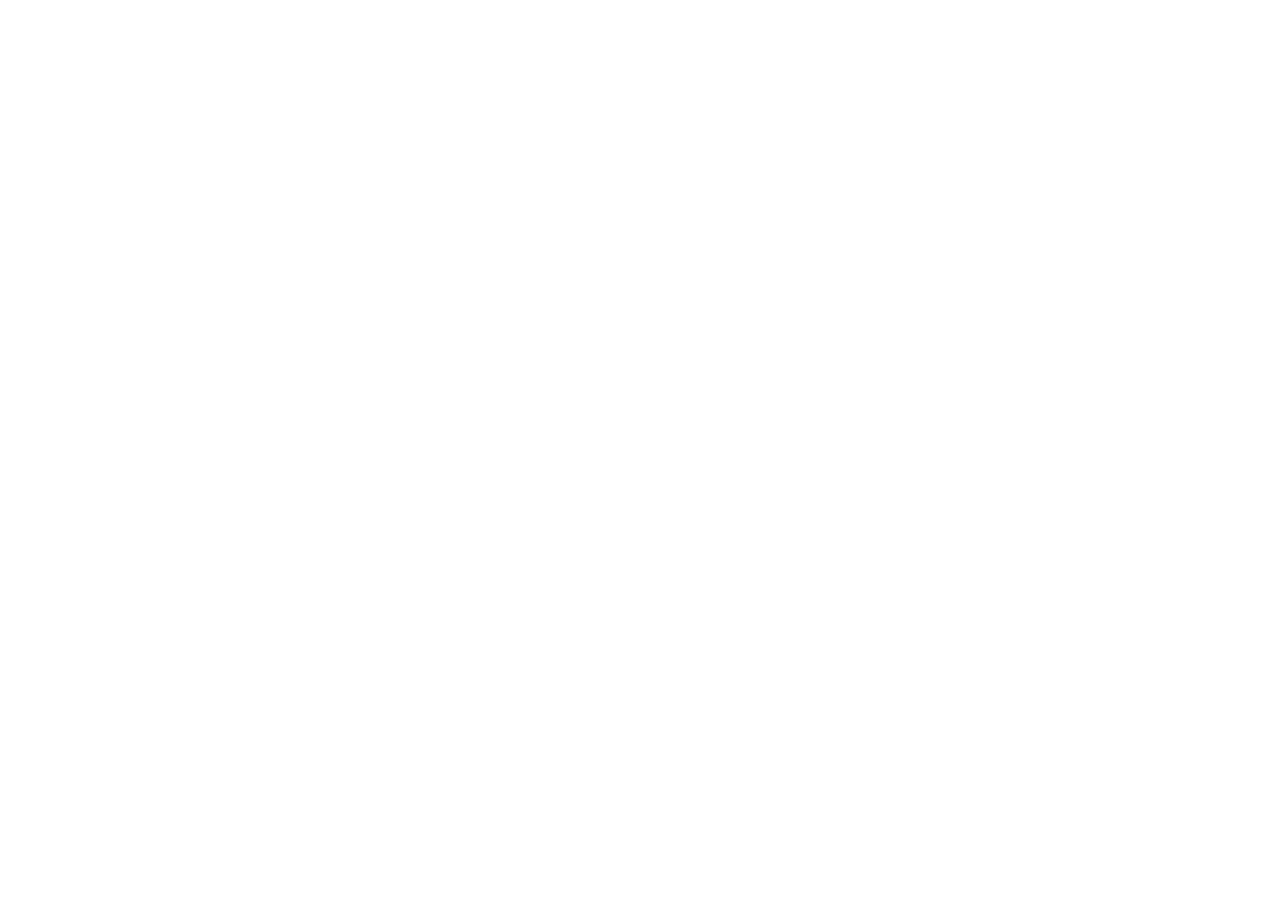
==== recipes/mcrib.html @ 38dc9da9 "Add recipes" ====
<!DOCTYPE html>
<!--[if lt IE 7]>      <html class="no-js lt-ie9 lt-ie8 lt-ie7"> <![endif]-->
<!--[if IE 7]>         <html class="no-js lt-ie9 lt-ie8"> <![endif]-->
<!--[if IE 8]>         <html class="no-js lt-ie9"> <![endif]-->
<!--[if gt IE 8]>      <html class="no-js"> <!--<![endif]-->
<html>
    <head>
        <meta charset="utf-8">
        <meta http-equiv="X-UA-Compatible" content="IE=edge">
        <title>McRib&#169</title>
        <meta name="description" content="">
        <meta name="viewport" content="width=device-width, initial-scale=1">
        <link rel="stylesheet" href="">
    </head>
    <body>
        <!--[if lt IE 7]>
            <p class="browsehappy">You are using an <strong>outdated</strong> browser. Please <a href="#">upgrade your browser</a> to improve your experience.</p>
        <![endif]-->
        <h1></h1>
        
        <script src="" async defer></script>
    </body>
</html>
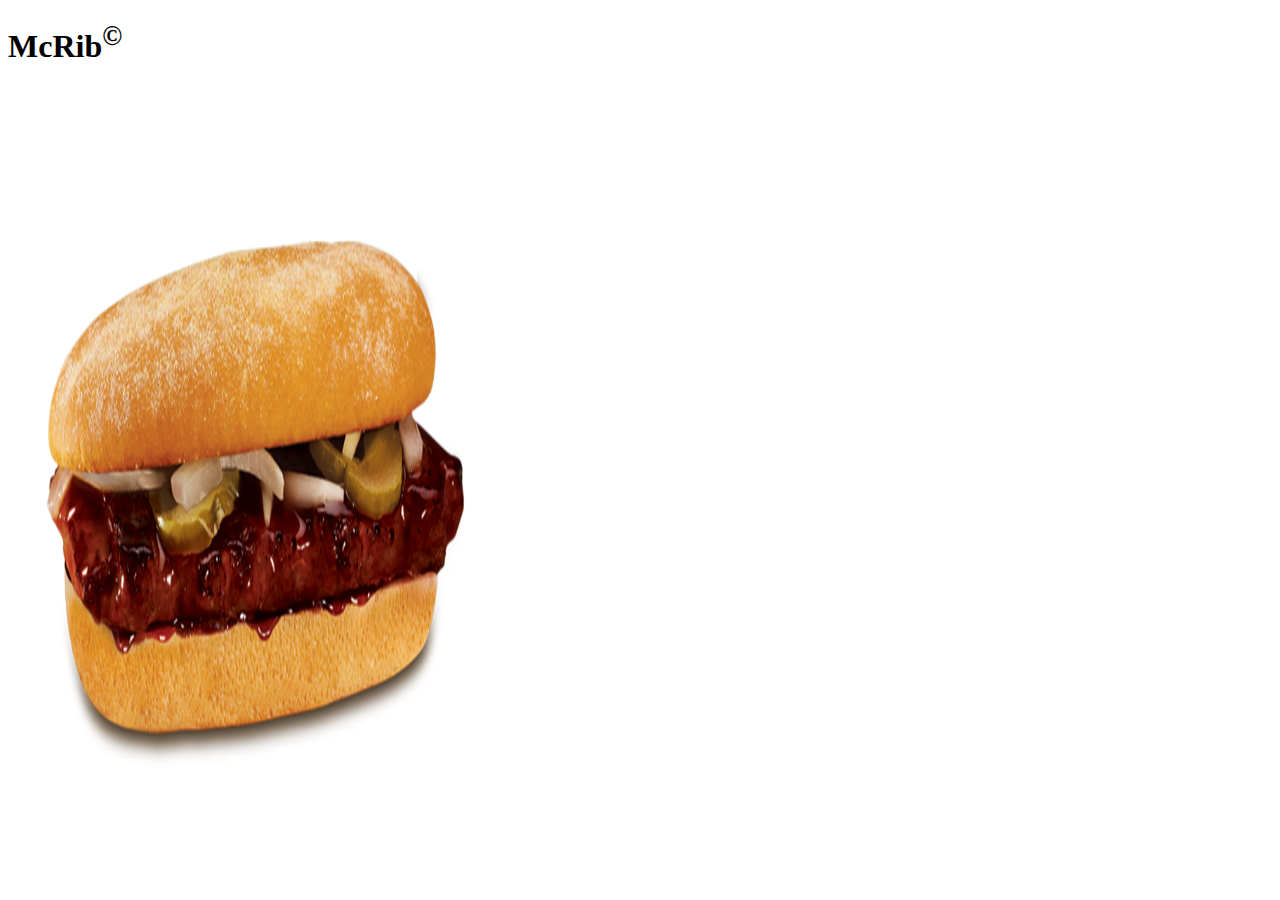
==== commit bd5d6cbd: "Add images" ====
--- a/recipes/mcrib.html
+++ b/recipes/mcrib.html
@@ -7,7 +7,7 @@
     <head>
         <meta charset="utf-8">
         <meta http-equiv="X-UA-Compatible" content="IE=edge">
-        <title>McRib&#169</title>
+        <title>McRib</title>
         <meta name="description" content="">
         <meta name="viewport" content="width=device-width, initial-scale=1">
         <link rel="stylesheet" href="">
@@ -16,7 +16,8 @@
         <!--[if lt IE 7]>
             <p class="browsehappy">You are using an <strong>outdated</strong> browser. Please <a href="#">upgrade your browser</a> to improve your experience.</p>
         <![endif]-->
-        <h1></h1>
+        <h1>McRib<sup>&#169</sup></h1>
+        <img src="../images/McRib.png" alt="McRib" height="800" width="500">
         
         <script src="" async defer></script>
     </body>
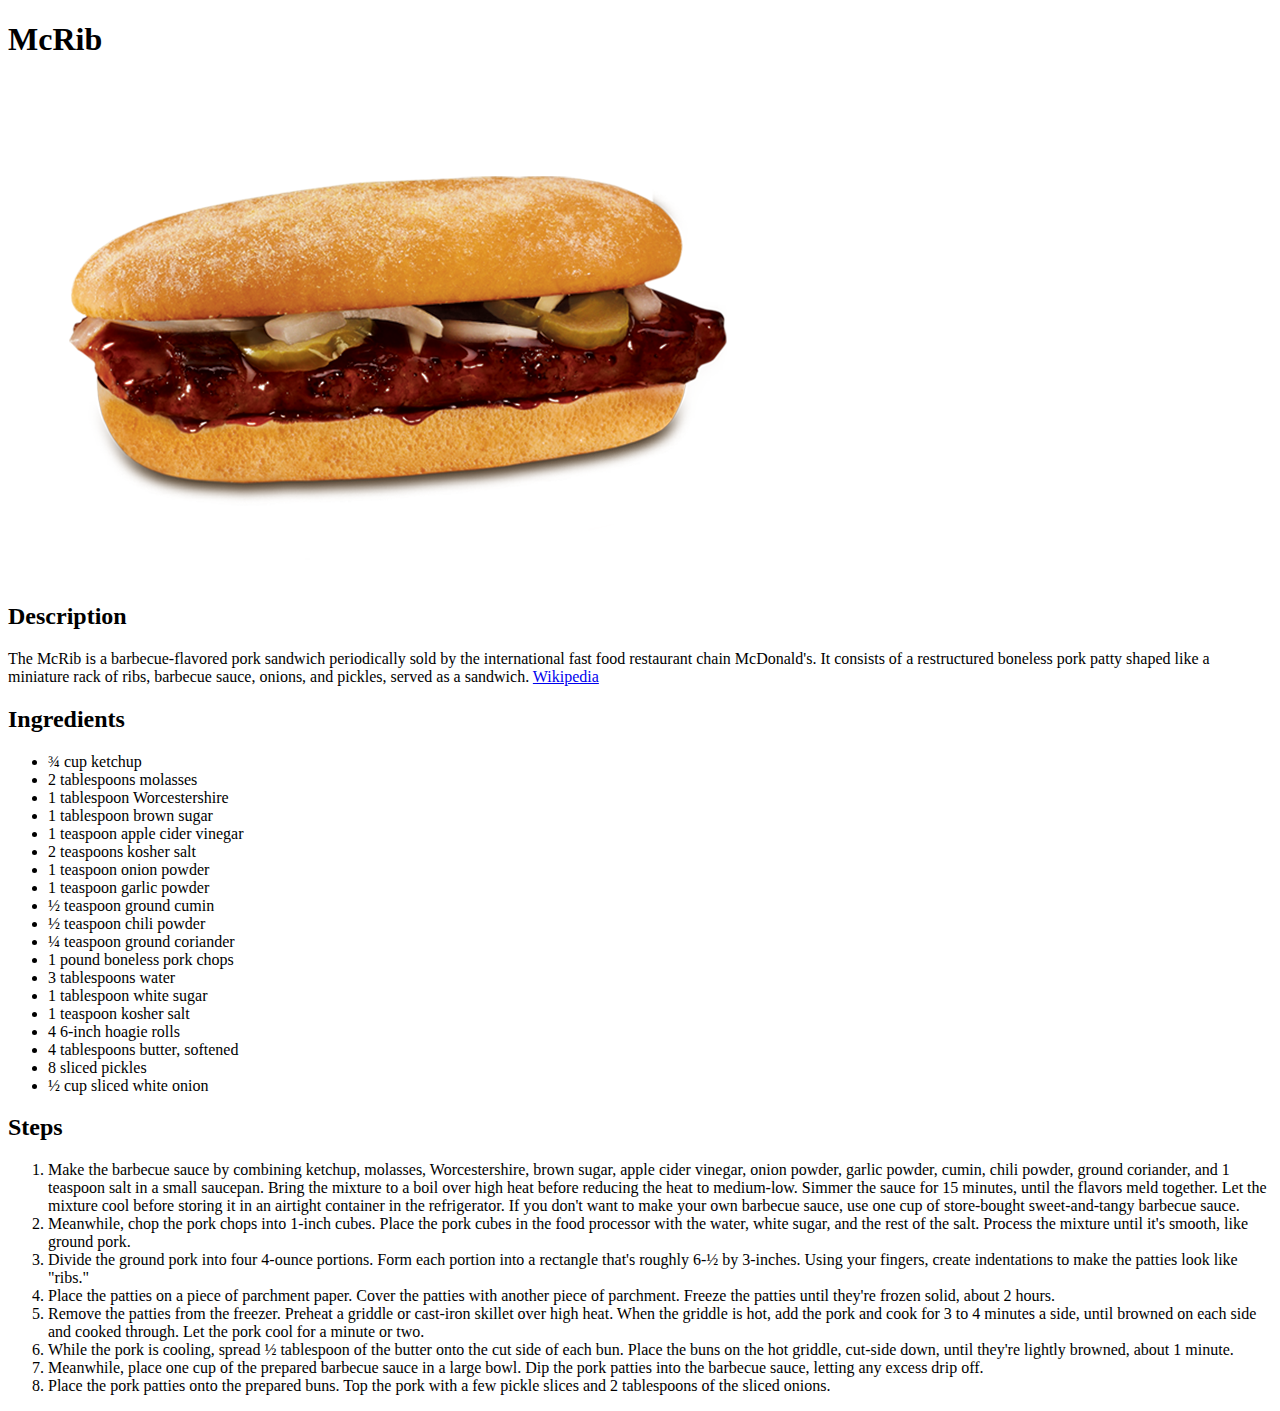
==== commit cc099ef1: "Add McRib recipe" ====
--- a/recipes/mcrib.html
+++ b/recipes/mcrib.html
@@ -4,21 +4,106 @@
 <!--[if IE 8]>         <html class="no-js lt-ie9"> <![endif]-->
 <!--[if gt IE 8]>      <html class="no-js"> <!--<![endif]-->
 <html>
-    <head>
-        <meta charset="utf-8">
-        <meta http-equiv="X-UA-Compatible" content="IE=edge">
-        <title>McRib</title>
-        <meta name="description" content="">
-        <meta name="viewport" content="width=device-width, initial-scale=1">
-        <link rel="stylesheet" href="">
-    </head>
-    <body>
-        <!--[if lt IE 7]>
-            <p class="browsehappy">You are using an <strong>outdated</strong> browser. Please <a href="#">upgrade your browser</a> to improve your experience.</p>
-        <![endif]-->
-        <h1>McRib<sup>&#169</sup></h1>
-        <img src="../images/McRib.png" alt="McRib" height="800" width="500">
-        
-        <script src="" async defer></script>
-    </body>
-</html>+  <head>
+    <meta charset="utf-8" />
+    <meta http-equiv="X-UA-Compatible" content="IE=edge" />
+    <title>McRib</title>
+    <meta name="description" content="" />
+    <meta name="viewport" content="width=device-width, initial-scale=1" />
+    <link rel="stylesheet" href="" />
+  </head>
+  <body>
+    <!--[if lt IE 7]>
+      <p class="browsehappy">
+        You are using an <strong>outdated</strong> browser. Please
+        <a href="#">upgrade your browser</a> to improve your experience.
+      </p>
+    <![endif]-->
+    <h1>McRib</h1>
+    <img src="../images/McRib.png" alt="McRib" />
+
+    <h2>Description</h2>
+    <p>
+      The McRib is a barbecue-flavored pork sandwich periodically sold by the
+      international fast food restaurant chain McDonald's. It consists of a
+      restructured boneless pork patty shaped like a miniature rack of ribs,
+      barbecue sauce, onions, and pickles, served as a sandwich.
+      <a href="https://en.wikipedia.org/wiki/McRib">Wikipedia</a>
+    </p>
+
+    <h2>Ingredients</h2>
+    <ul>
+      <li>¾ cup ketchup</li>
+      <li>2 tablespoons molasses</li>
+      <li>1 tablespoon Worcestershire</li>
+      <li>1 tablespoon brown sugar</li>
+      <li>1 teaspoon apple cider vinegar</li>
+      <li>2 teaspoons kosher salt</li>
+      <li>1 teaspoon onion powder</li>
+      <li>1 teaspoon garlic powder</li>
+      <li>½ teaspoon ground cumin</li>
+      <li>½ teaspoon chili powder</li>
+      <li>¼ teaspoon ground coriander</li>
+      <li>1 pound boneless pork chops</li>
+      <li>3 tablespoons water</li>
+      <li>1 tablespoon white sugar</li>
+      <li>1 teaspoon kosher salt</li>
+      <li>4 6-inch hoagie rolls</li>
+      <li>4 tablespoons butter, softened</li>
+      <li>8 sliced pickles</li>
+      <li>½ cup sliced white onion</li>
+    </ul>
+
+    <h2>Steps</h2>
+    <ol>
+      <li>
+        Make the barbecue sauce by combining ketchup, molasses, Worcestershire,
+        brown sugar, apple cider vinegar, onion powder, garlic powder, cumin,
+        chili powder, ground coriander, and 1 teaspoon salt in a small saucepan.
+        Bring the mixture to a boil over high heat before reducing the heat to
+        medium-low. Simmer the sauce for 15 minutes, until the flavors meld
+        together. Let the mixture cool before storing it in an airtight
+        container in the refrigerator. If you don't want to make your own
+        barbecue sauce, use one cup of store-bought sweet-and-tangy barbecue
+        sauce.
+      </li>
+      <li>
+        Meanwhile, chop the pork chops into 1-inch cubes. Place the pork cubes
+        in the food processor with the water, white sugar, and the rest of the
+        salt. Process the mixture until it's smooth, like ground pork.
+      </li>
+      <li>
+        Divide the ground pork into four 4-ounce portions. Form each portion
+        into a rectangle that's roughly 6-½ by 3-inches. Using your fingers,
+        create indentations to make the patties look like "ribs."
+      </li>
+      <li>
+        Place the patties on a piece of parchment paper. Cover the patties with
+        another piece of parchment. Freeze the patties until they're frozen
+        solid, about 2 hours.
+      </li>
+      <li>
+        Remove the patties from the freezer. Preheat a griddle or cast-iron
+        skillet over high heat. When the griddle is hot, add the pork and cook
+        for 3 to 4 minutes a side, until browned on each side and cooked
+        through. Let the pork cool for a minute or two.
+      </li>
+      <li>
+        While the pork is cooling, spread ½ tablespoon of the butter onto the
+        cut side of each bun. Place the buns on the hot griddle, cut-side down,
+        until they're lightly browned, about 1 minute.
+      </li>
+      <li>
+        Meanwhile, place one cup of the prepared barbecue sauce in a large bowl.
+        Dip the pork patties into the barbecue sauce, letting any excess drip
+        off.
+      </li>
+      <li>
+        Place the pork patties onto the prepared buns. Top the pork with a few
+        pickle slices and 2 tablespoons of the sliced onions.
+      </li>
+    </ol>
+
+    <script src="" async defer></script>
+  </body>
+</html>
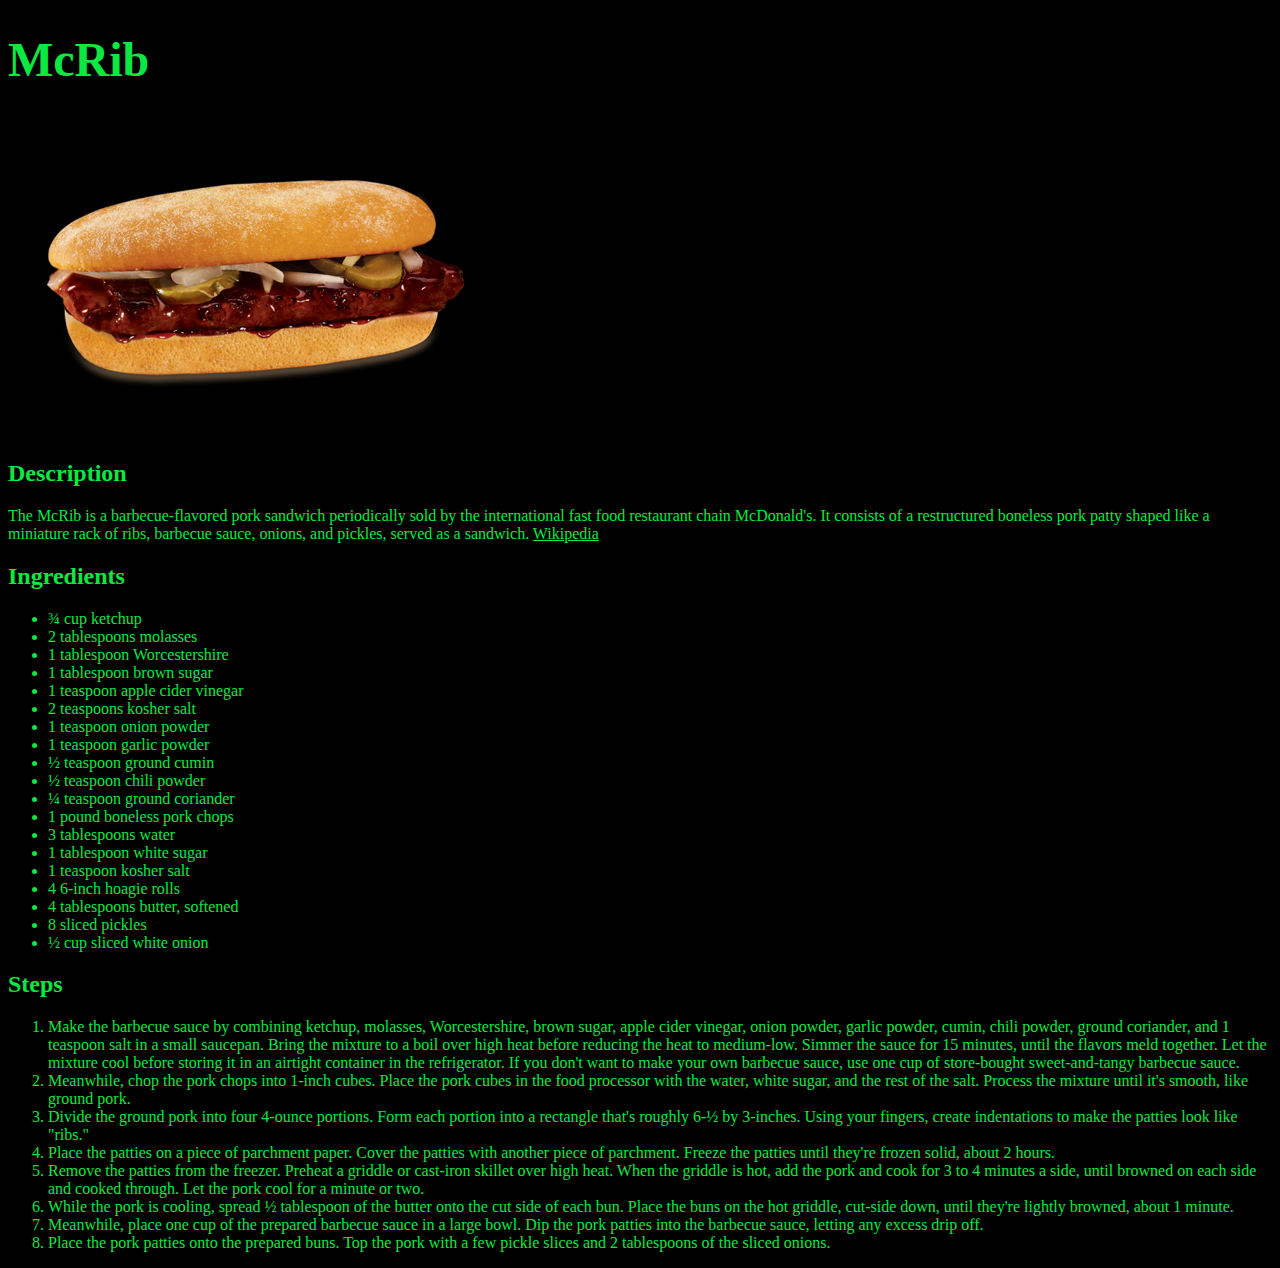
==== commit 13e29ddc: "Add basic style" ====
--- a/recipes/mcrib.html
+++ b/recipes/mcrib.html
@@ -10,7 +10,7 @@
     <title>McRib</title>
     <meta name="description" content="" />
     <meta name="viewport" content="width=device-width, initial-scale=1" />
-    <link rel="stylesheet" href="" />
+    <link rel="stylesheet" href="../style.css" />
   </head>
   <body>
     <!--[if lt IE 7]>
@@ -20,7 +20,7 @@
       </p>
     <![endif]-->
     <h1>McRib</h1>
-    <img src="../images/McRib.png" alt="McRib" />
+    <img class="recipe-image" src="../images/McRib.png" alt="McRib" />
 
     <h2>Description</h2>
     <p>
--- a/style.css
+++ b/style.css
@@ -0,0 +1,22 @@
+html {
+  font-family: fantasy;
+  background-color: black;
+  color: #0be842ff;
+}
+
+h1 {
+  font-size: 48px;
+}
+
+.recipe-list {
+  font-size: 24px;
+}
+
+a {
+  color: #0be842ff;
+}
+
+.recipe-image {
+  width: 500px;
+  height: auto;
+}
